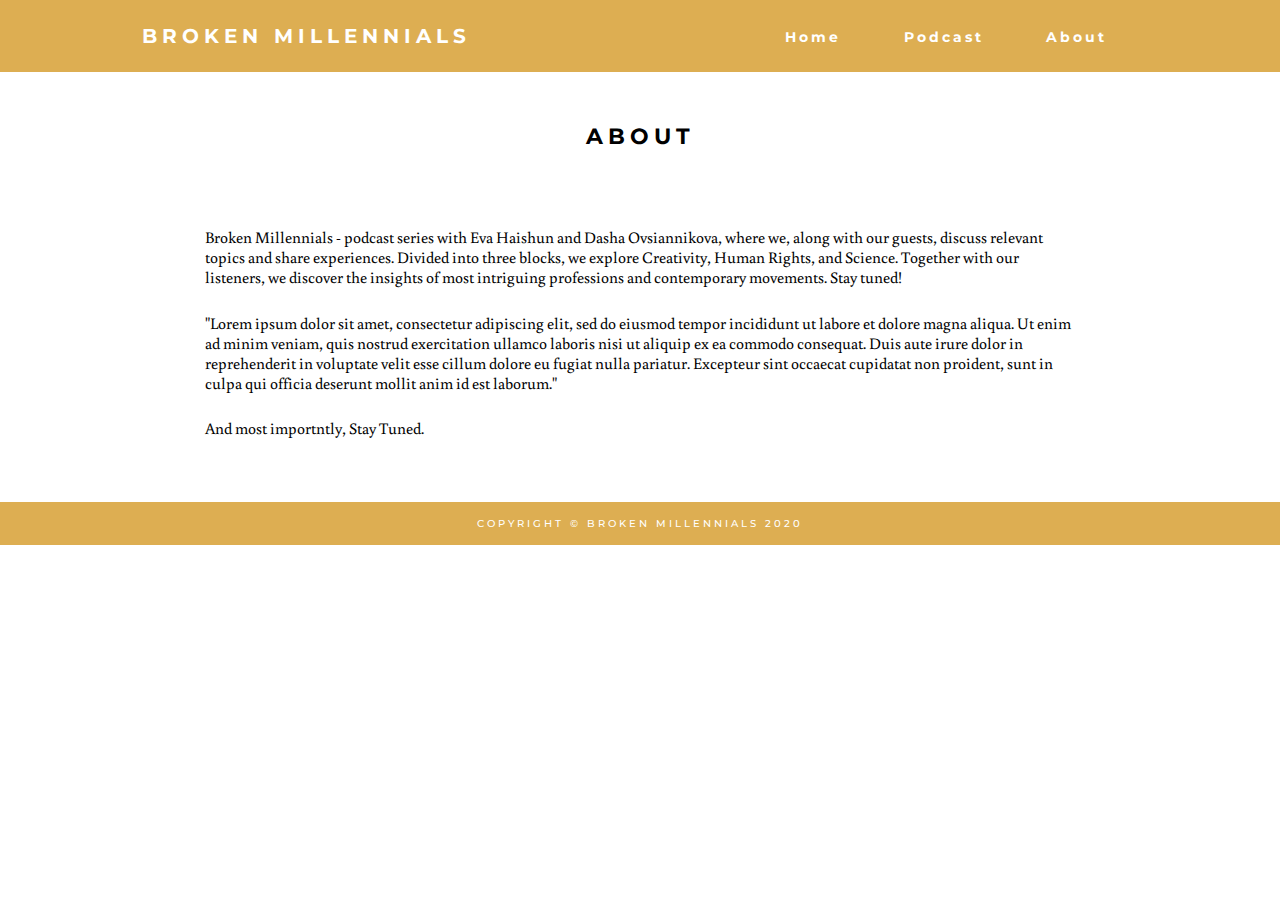
==== bm_website/about.html @ aa2587b6 "Add files via upload" ====
<!DOCTYPE html>
<html lang="en">
<head>
  <meta charset="UTF-8">
  <meta name="viewport" content="width=device-width, initial-scale=1.0">
  <meta http-equiv="X-UA-Compatible" content="ie=edge">
  <title>Broken Millennials</title>
  <link href="https://fonts.googleapis.com/css2?family=Montserrat&display=swap" rel="stylesheet">
  <link href="https://fonts.googleapis.com/css2?family=Buenard&display=swap" rel="stylesheet">
  <link rel="stylesheet" href="./CSS/styles.css">
</head>
<body>
  <nav>
    <div class="logo">
      <h4>Broken Millennials</h4>
    </div>
      <ul class="nav-links">
        <li><a href="index.html">Home</a></li>
        <li><a href="blog.html">Podcast</a></li>
        <li><a href="about.html">About</a></li>
      </ul>

      <div class="burger">
        <div class="line1"></div>
        <div class="line2"></div>
        <div class="line3"></div>
      </div>
  </nav>
 </div>

<header class="about-header">
    <h1 class="about-title">About</h1>
</header>

<div class="about-content">
    <img src="./assets /IMG_0724.JPG" alt="" class="about-img">
    <p class="about-text">Broken Millennials - podcast series with Eva Haishun and Dasha Ovsiannikova, where we, along with our guests, discuss relevant topics and share experiences. Divided into three blocks, we explore Creativity, Human Rights, and Science. Together with our listeners, we discover the insights of most intriguing professions and contemporary movements. Stay tuned!
    </p>
    <p class="about-text">"Lorem ipsum dolor sit amet, consectetur adipiscing elit, sed do eiusmod tempor incididunt ut labore et dolore magna aliqua. Ut enim ad minim veniam, quis nostrud exercitation ullamco laboris nisi ut aliquip ex ea commodo consequat. Duis aute irure dolor in reprehenderit in voluptate velit esse cillum dolore eu fugiat nulla pariatur. Excepteur sint occaecat cupidatat non proident, sunt in culpa qui officia deserunt mollit anim id est laborum."</p>
    <p class="about-texts">And most importntly, Stay Tuned.</p>
</div>

<footer>Copyright © Broken Millennials 2020 </footer>

  <script src="./JS/main.js"></script>
</body>
</html>
---- bm_website/CSS/styles.css ----
* {
    margin: 0;
    padding: 0;
    box-sizing: border-box;
  }

  nav {
      display: flex;
      justify-content: space-around;
      align-items: center;
      min-height: 8vh;
      background-color: #ddae52;
      font-family: 'Montserrat', sans-serif;
  }

.logo {
    color: white;
    text-transform: uppercase;
    letter-spacing: 5px;
    font-size: 20px;
}

.nav-links {
    display: flex;
    justify-content: space-around;
    width: 30%;
}
.nav-links li {
    list-style: none;
}

.nav-links a {
    color: white;
    text-decoration: none;
    letter-spacing: 3px;
    font-weight: bold;
    font-size: 14px;
}


.burger {
    display: none;
}

  .burger div{
    width: 25px;
    height: 3px;
    background-color: white;
    margin: 5px;
  }

@media screen and (max-width:1024px){
    .nav-links {
        width:60%;
    }
}


@media screen and (max-width:768px){
   body {
       overflow-x: hidden;
   }
   
    .nav-links {
       position: absolute;
       right: 0px;
       height:92vh;
       top: 8vh;
       background-color: #ddae52;
       display: flex;
       flex-direction: column;
       align-items: center;
       width: 50%;
       transform: translateX(100%);
       transition: transform 0.5s ease-in;
   }

  
.burger {
    display: block;
}

}

.nav-active {
   transform: translateX(0%); 
}

@keyframes navLinkFade{
    from{
        opacity: 0;
        transform: translateX(50px);
    }
    to{
        opacity: 1;
        transform: translateX(0px);
    }
}

/* ----------- ABOUT --------------*/

.about-title{
    font-family: 'Montserrat', sans-serif;
    text-transform: uppercase;
    letter-spacing: 5px;
    font-size: 22px;
    text-align: center;
    margin: 4%;

}

.about-img {
    display: block;
    margin-left: auto;
    margin-right: auto;
    max-width: 68%;
    height: auto;
}

.about-text {
    font-family: 'Buenard', serif;
    display: block;
    margin-left: auto;
    margin-right: auto;
    max-width: 68%;
    height: auto;
    margin-top: 2%;
    margin-bottom: 2%;
}

.about-texts {
    font-family: 'Buenard', serif;
    display: block;
    margin-left: auto;
    margin-right: auto;
    max-width: 68%;
    height: auto;
    margin-bottom: 5%;
}

footer {
    background-color: #ddae52;
    color: #fff;
    font-family: Montserrat;
    font-size: 10px;
    font-weight: 500;
    letter-spacing: 3px;
    padding: 15px 0;
    text-align: center;
    text-transform: uppercase;
    margin-top: 5%;
}

/*------------Sidebar-------------*/

/*------x------Sidebar---------x----*/

.slideshow-container {
    max-width: 850px;
    position: relative;
    margin-left: auto;
    margin-right: auto;
    margin-top: 4%;
    margin-bottom: 3%;
  }
  
  /* Hide the images by default */
  .mySlides {
    display: none;
  }
  
  /* Next & previous buttons */
  .prev, .next {
    cursor: pointer;
    position: absolute;
    top: 50%;
    width: auto;
    margin-top: -22px;
    padding: 16px;
    color: white;
    font-weight: bold;
    font-size: 18px;
    transition: 0.6s ease;
    border-radius: 0 3px 3px 0;
    user-select: none;
  }
  
  /* Position the "next button" to the right */
  .next {
    right: 0;
    border-radius: 3px 0 0 3px;
  }
  
 
  
  /* Caption text */
  .text {
    color: #f2f2f2;
    font-size: 15px;
    padding: 8px 12px;
    position: absolute;
    bottom: 8px;
    width: 100%;
    text-align: center;
  }
 
  @media screen and (max-width:768px) {
    .slideshow-container{
        display: none;
    }
  }

  .img-blog-post {
    display: block;
    margin-top: 4%;
    margin-right: 42%;
    margin-left: auto;
    max-width: 54%;
    height: auto;
  }

  @media screen and (max-width:768px) {
    .img-blog-post {
        display: block;
        margin-right: auto;
        margin-left: auto;
        max-width: 80%;
        height: auto;
      }
  }

.podcast-img {
    display: block;
    margin-left: auto;
    margin-right: auto;
    max-width: 40%;
    height: auto;
}

.podcast-text {
    font-family: 'Buenard', serif;
    display: block;
    margin-left: auto;
    margin-right: auto;
    max-width: 68%;
    height: auto;
    margin-top: 2%;
    margin-bottom: 2%;
}


.h3-name {
    font-family: 'Montserrat', sans-serif;
    text-transform: uppercase;
    letter-spacing: 4px;
    font-size: 22px;
    text-align: center;
    margin: 4%;
}
.secondary-nav {
    background-color: #C0B0A7;
    display: flex;
    justify-content: space-around;
    align-items: center;
    min-height: 8vh;
    font-family: 'Montserrat', sans-serif;
}
    
.secondary-navigation {
        display: flex;
        justify-content: space-around;
        width: 70%;
    }
    .secondary-navigation li {
        list-style: none;
    }
    
    .secondary-navigation a {
        color: white;
        text-decoration: none;
        letter-spacing: 3px;
        font-weight: bold;
        font-size: 14px;
    }

    @media screen and (max-width:768px) {
        .secondary-nav {
            min-height: 6vh;
        }
        .secondary-navigation {
            width: 91%;
        }
        .secondary-navigation a {
            font-size: 10px;
        }

    }

    .lazy-loaded {
        display: block;
        margin-left: 69%;
        max-width: 24%;
        margin-top: -36%;
    }

    .widget-title {
        display: block;
        margin-left: 79%;
        max-width: 5%;
        margin-top: 1%;
    }

    .widget-text {
        display: block;
    margin-left: 69%;
    max-width: 25%;
    margin-top: 1%;
    }

    @media screen and (max-width:768px) {
        .monstera-about {
            display: none;
        }
    }
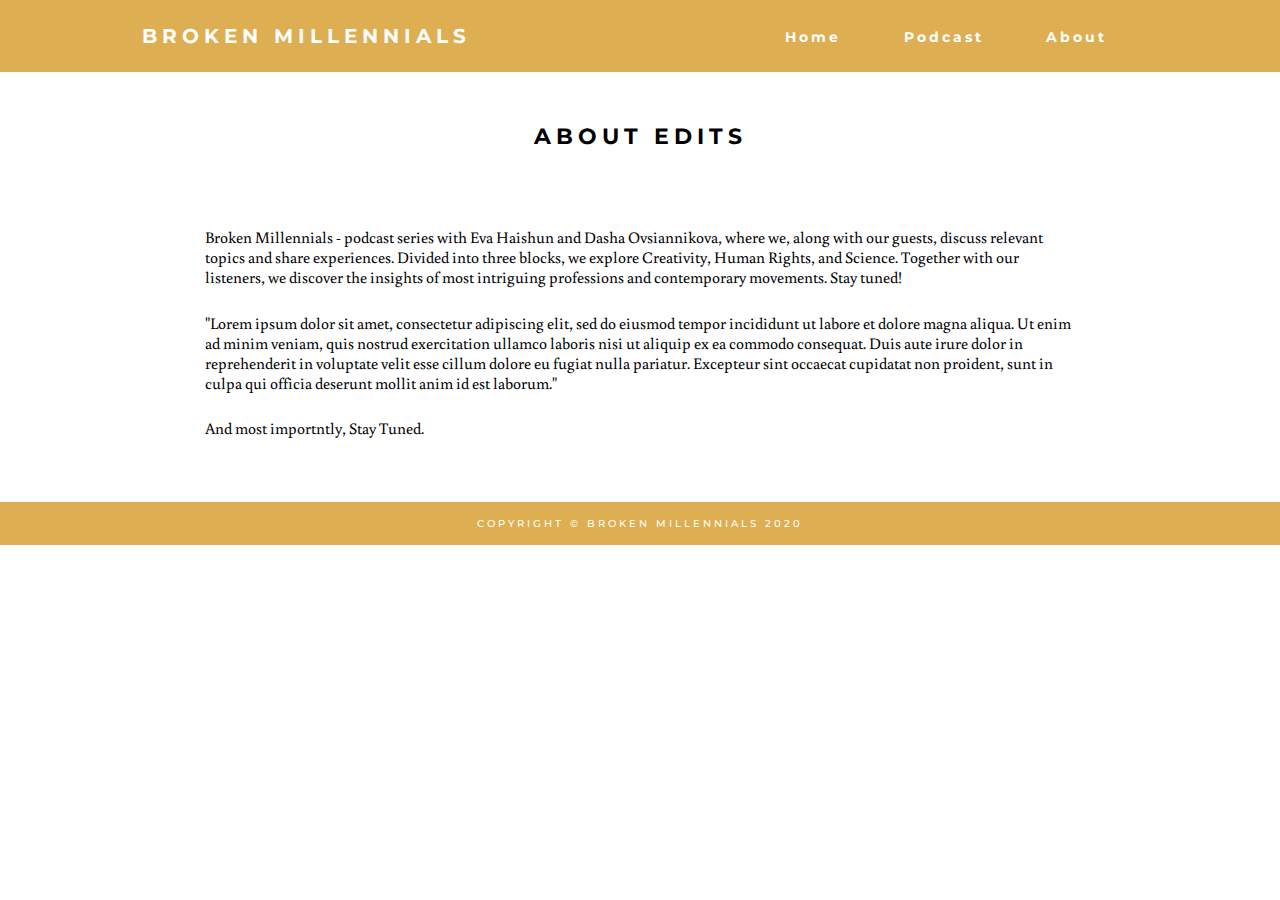
==== commit f4c65f2b: "Update about.html" ====
--- a/bm_website/about.html
+++ b/bm_website/about.html
@@ -29,7 +29,7 @@
  </div>
 
 <header class="about-header">
-    <h1 class="about-title">About</h1>
+    <h1 class="about-title">About edits</h1>
 </header>
 
 <div class="about-content">
@@ -44,4 +44,4 @@
 
   <script src="./JS/main.js"></script>
 </body>
-</html>+</html>
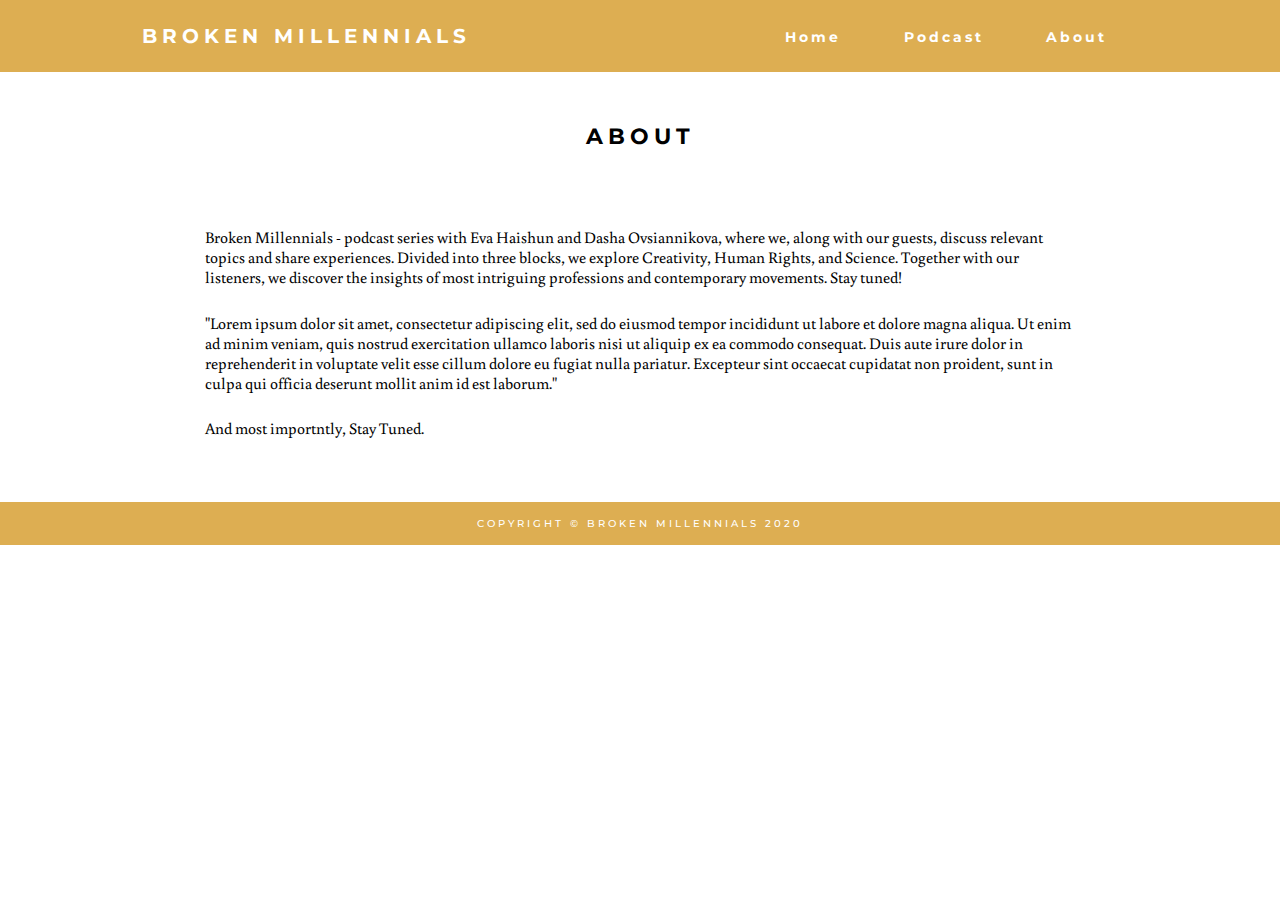
==== commit 91ce3bf0: "Update about.html" ====
--- a/bm_website/about.html
+++ b/bm_website/about.html
@@ -29,7 +29,7 @@
  </div>
 
 <header class="about-header">
-    <h1 class="about-title">About edits</h1>
+    <h1 class="about-title">About</h1>
 </header>
 
 <div class="about-content">
